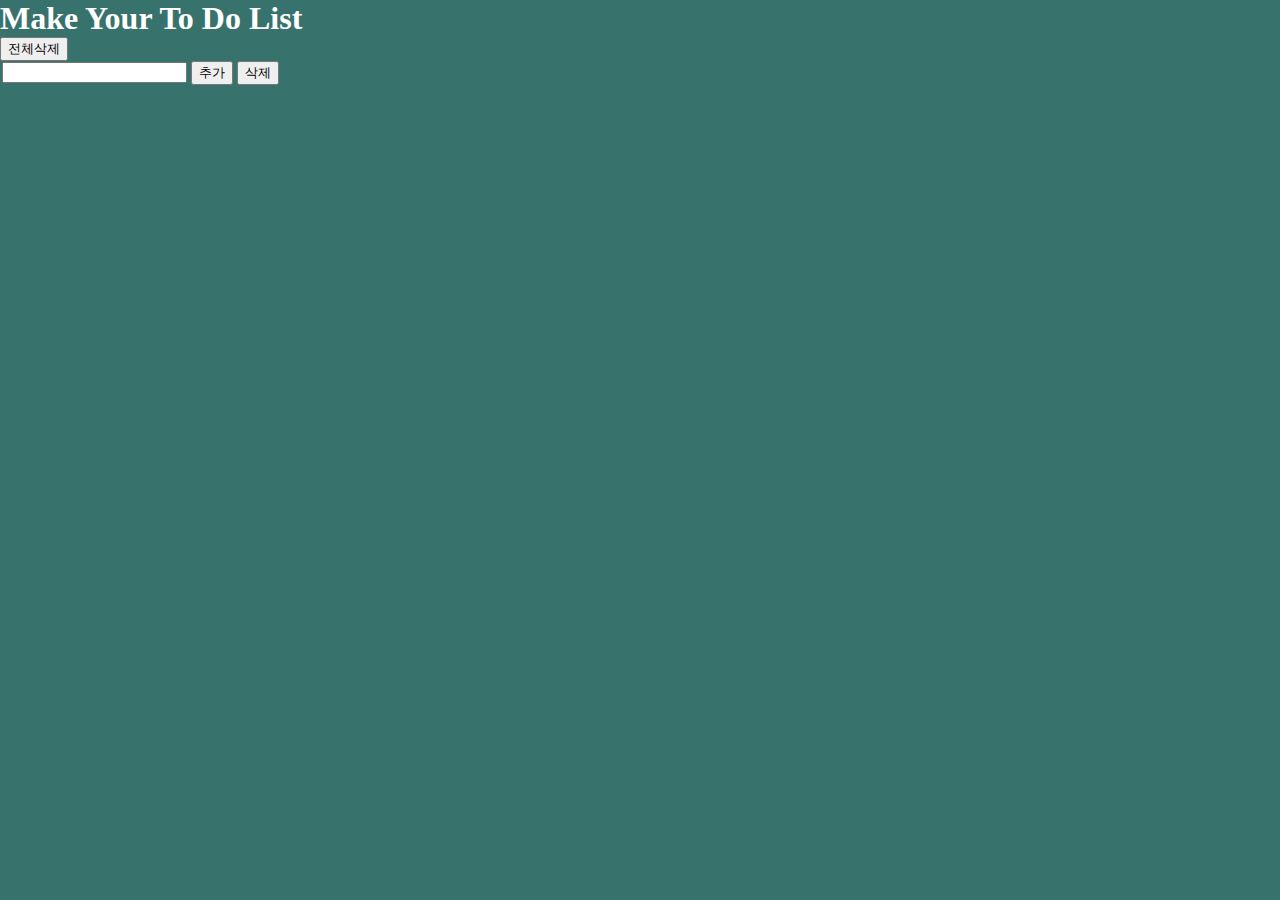
==== Todolist 2nd/index.html @ 9fc19ccb "~0709" ====
<!DOCTYPE html>
<html lang="ko-kr">
<head>
    <meta charset="UTF-8">
    <meta name="viewport" content="width=device-width, initial-scale=1.0">
    <meta http-equiv="X-UA-Compatible" content="ie=edge">
    <link rel="stylesheet" href="style.css">
    <title>Document</title>
</head>
<body>
    <h1 class="header">Make Your To Do List</h1>
    <div class="wrapper">
        <button class="delete-all" type="button">전체삭제</button>
        <form action="" class="form">
            <fieldset>
                <legend></legend>
                <label for="input"></label>
                <input id="input" type="text">
                <button class="add" type="button">추가</button>
                <button class="delete" type="button">삭제</button>
            </fieldset>
        </form>
    </div>
    <ul>
    </ul>
    <script src="todolist2.js"></script>
</body>
</html>
---- Todolist 2nd/style.css ----
body{
    margin: 0;
    padding: 0;
    background: #38726d;
}
.header{
    margin: 0 auto;
    color: #fff;
}
.wrapper{
    margin: 0 auto;
}
fieldset{
    border: none;
    padding: 0;
}
ul{
    padding: 0;
}
li{
    list-style: none;
    color: #fff;    
}
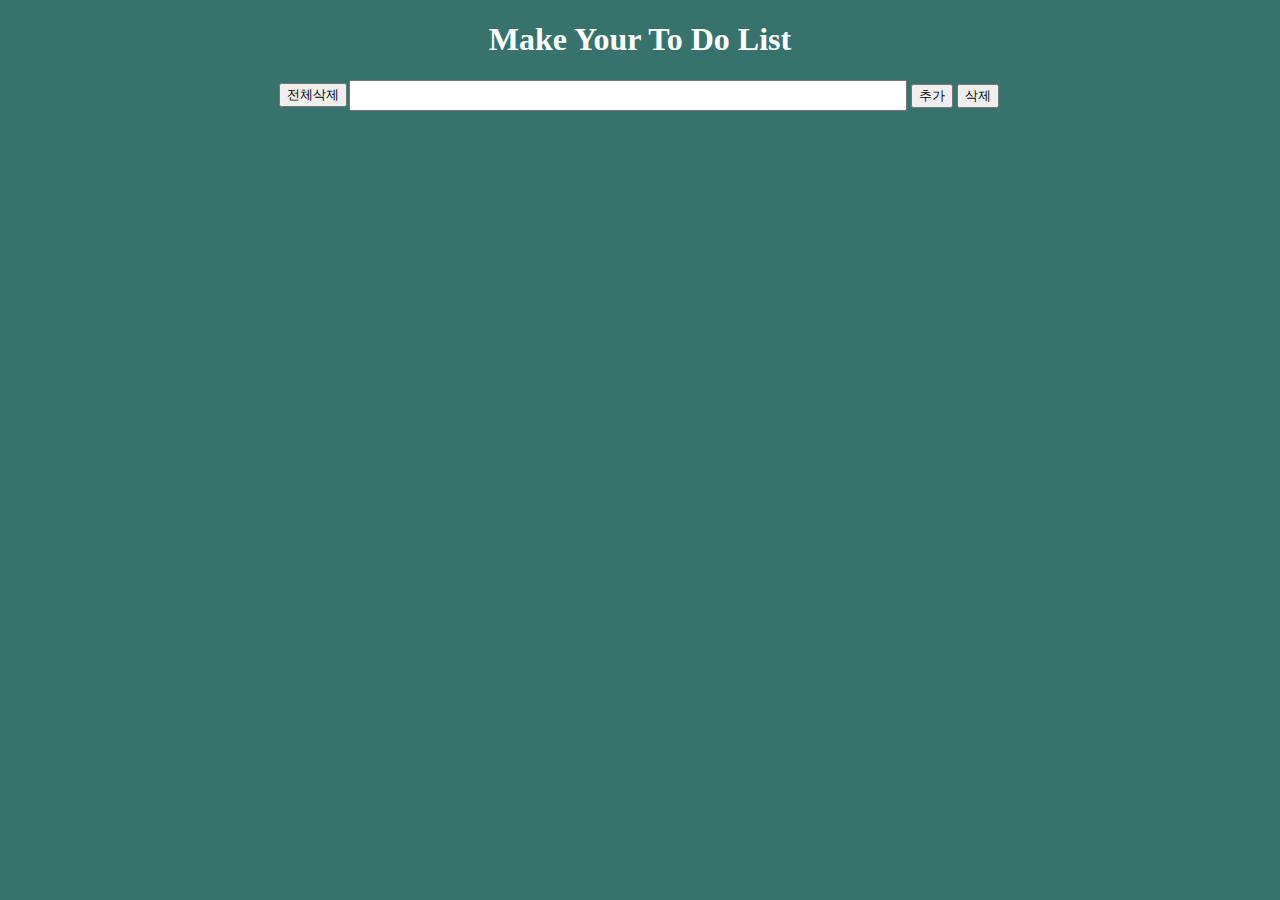
==== commit 3c53c88d: "mod" ====
--- a/Todolist 2nd/index.html
+++ b/Todolist 2nd/index.html
@@ -10,7 +10,7 @@
 <body>
     <h1 class="header">Make Your To Do List</h1>
     <div class="wrapper">
-        <button class="delete-all" type="button">전체삭제</button>
+    <button class="delete-all" type="button">전체삭제</button>
         <form action="" class="form">
             <fieldset>
                 <legend></legend>
@@ -21,7 +21,7 @@
             </fieldset>
         </form>
     </div>
-    <ul>
+    <ul class="new-list">
     </ul>
     <script src="todolist2.js"></script>
 </body>
--- a/Todolist 2nd/style.css
+++ b/Todolist 2nd/style.css
@@ -4,20 +4,33 @@
     background: #38726d;
 }
 .header{
-    margin: 0 auto;
+    text-align: center;
     color: #fff;
 }
+.delete-all{
+
+}
 .wrapper{
-    margin: 0 auto;
+    position: relative;    
+    display: flex;
+    justify-content: center;
+    align-items: center;
+    flex-wrap: wrap;
 }
 fieldset{
     border: none;
     padding: 0;
 }
-ul{
-    padding: 0;
-}
 li{
     list-style: none;
     color: #fff;    
+    font-size: 1.4rem;
+    padding: 5px 0 5px 0;
+}
+#input{
+    width: 550px;
+    height: 25px;
+}
+.new-list{
+    padding-left: 350px;
 }